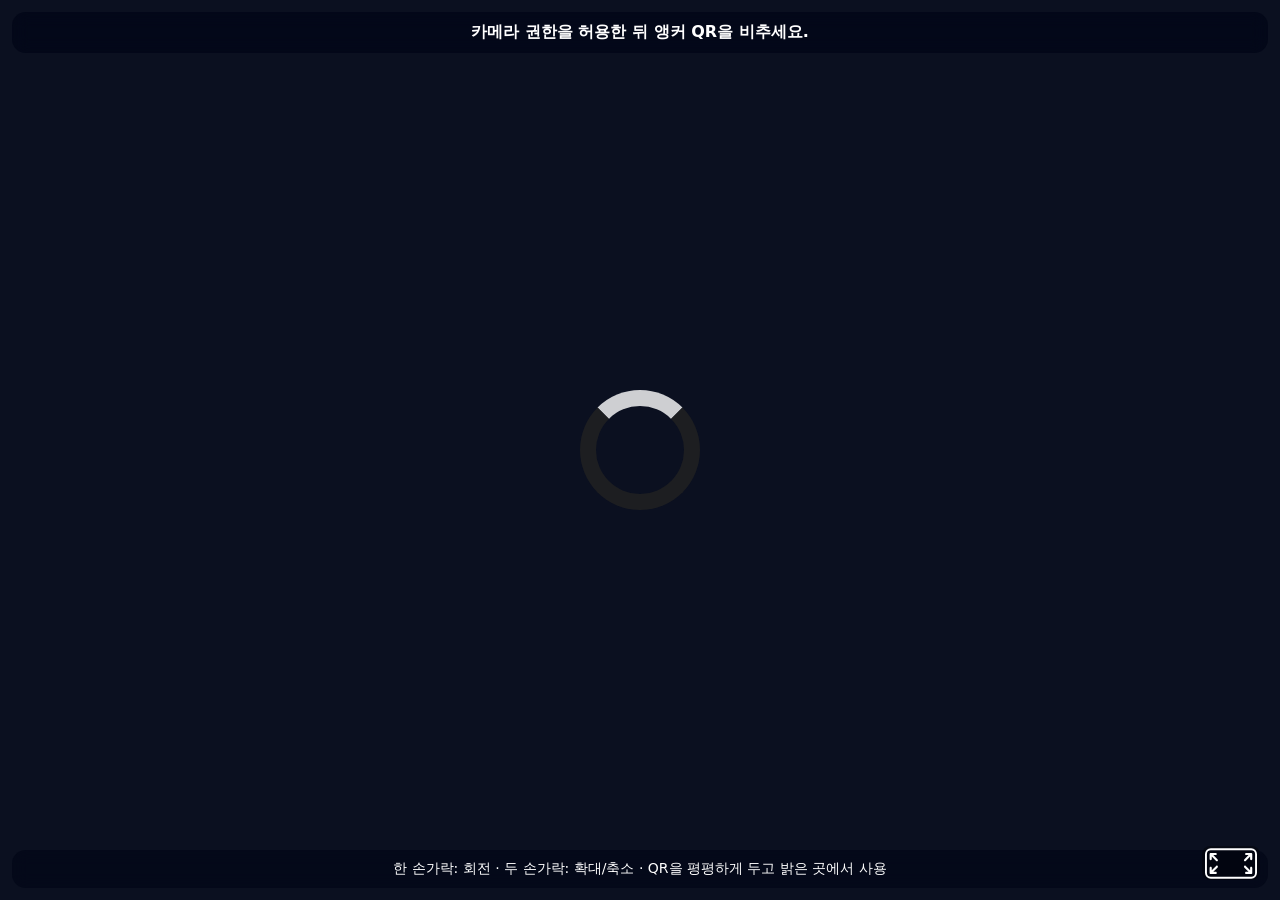
==== ar.html @ 0c15103d "Update ar.html" ====
<!doctype html>
<html lang="ko">
<head>
  <meta charset="utf-8" />
  <meta name="viewport" content="width=device-width, initial-scale=1, maximum-scale=1, user-scalable=no" />
  <title>QR Marker AR Viewer</title>

  <link rel="stylesheet" href="./styles.css" />

  <script src="./libs/aframe-v1.5.0.min.js"></script>
  <script src="./libs/mindar-image-aframe.prod.js"></script>

</head>

<body>
  <div id="status">카메라 권한을 허용한 뒤 앵커 QR을 비추세요.</div>
  <div id="help">한 손가락: 회전 · 두 손가락: 확대/축소 · QR을 평평하게 두고 밝은 곳에서 사용</div>

  <a-scene
    mindar-image="imageTargetSrc: ./targets/anchor.mind; maxTrack: 1; uiScanning: yes; filterMinCF: 0.0001; filterBeta: 0.001;"
    color-space="sRGB"
    renderer="colorManagement: true; physicallyCorrectLights: true; antialias: true;"
    vr-mode-ui="enabled: false"
    device-orientation-permission-ui="enabled: false">

    <a-assets timeout="60000">
      <img id="anchorImage" src="./qr/anchor-target.png" />
    </a-assets>

    <a-camera position="0 0 0" look-controls="enabled: false"></a-camera>

    <a-entity id="anchorTarget" mindar-image-target="targetIndex: 0">

      <a-plane
        src="#anchorImage"
        position="0 0 0"
        width="1"
        height="1"
        rotation="0 0 0"
        material="transparent: true; opacity: 0.08; side: double">
      </a-plane>

      <!-- 앵커 확인용 빨간 박스 -->
      <a-box
        position="-0.5 0 0.1"
        scale="0.08 0.08 0.08"
        color="red">
      </a-box>

      <!-- GLB 테스트 모델: 먼저 test_box.glb로 확인 -->
    <a-entity
        id="arModel"
        gltf-model="url(./assets/models/last_good_gray_model.glb?v=11)"
        position="0 0 0"
        rotation="0 0 0"
        scale="1 1 1"
        visible="true">
      </a-entity>

      <a-light type="ambient" color="#ffffff" intensity="1.5"></a-light>
      <a-light type="directional" color="#ffffff" intensity="1.0" position="0 1 1"></a-light>

    </a-entity>
  </a-scene>

  <script>
    document.addEventListener('DOMContentLoaded', function () {
      const status = document.querySelector('#status');
      const target = document.querySelector('#anchorTarget');
      const scene = document.querySelector('a-scene');
      const model = document.querySelector('#arModel');
  
      scene.addEventListener('arReady', function () {
        status.textContent = '준비 완료: 앵커 QR을 카메라 중앙에 비추세요.';
      });
  
      scene.addEventListener('arError', function () {
        status.textContent = '카메라를 시작하지 못했습니다. 브라우저 권한과 HTTPS 주소를 확인하세요.';
      });
  
      target.addEventListener('targetFound', function () {
        status.textContent = '앵커 QR 인식됨: GLB 모델 표시 중';
      });
  
      target.addEventListener('targetLost', function () {
        status.textContent = '앵커 QR을 다시 화면 중앙에 비추세요.';
      });
  
      model.addEventListener('model-loaded', function () {


        const mesh = model.getObject3D('mesh');
        
          mesh.traverse(function(node) {
        
            if (!node.isMesh) return;
        
            console.log(node.name);
        
            node.material = node.material.clone();
        
            // 임시 테스트
            node.material.color.set('#ff8080');
        
            node.material.needsUpdate = true;
        











        
        status.textContent = 'GLB 모델 로드 완료: 한 손가락 회전, 두 손가락 확대/축소 가능';
        console.log('GLB loaded successfully');
      });
  
      model.addEventListener('model-error', function (event) {
        status.textContent = 'GLB 모델 로드 실패: 파일명, 경로, GLB 변환 상태를 확인하세요.';
        console.error('GLB load error:', event);
      });
  
      let isDragging = false;
      let isPinching = false;
      let lastX = 0;
      let lastY = 0;
      let lastDistance = 0;
      let currentScale = 1.0;
  
      const minScale = 0.1;
      const maxScale = 6.0;
  
      function getDistance(touches) {
        const dx = touches[0].clientX - touches[1].clientX;
        const dy = touches[0].clientY - touches[1].clientY;
        return Math.sqrt(dx * dx + dy * dy);
      }
  
      function applyScale() {
        model.setAttribute('scale', {
          x: currentScale,
          y: currentScale,
          z: currentScale
        });
      }
  
      window.addEventListener('touchstart', function (event) {
        if (event.touches.length === 1) {
          isDragging = true;
          isPinching = false;
          lastX = event.touches[0].clientX;
          lastY = event.touches[0].clientY;
        }
  
        if (event.touches.length === 2) {
          isDragging = false;
          isPinching = true;
          lastDistance = getDistance(event.touches);
        }
      }, { passive: false });
  
      window.addEventListener('touchmove', function (event) {
        event.preventDefault();
  
        if (event.touches.length === 1 && isDragging) {
          const touch = event.touches[0];
          const dx = touch.clientX - lastX;
          const dy = touch.clientY - lastY;
  
          const rotation = model.getAttribute('rotation');
  
          model.setAttribute('rotation', {
            x: rotation.x + dy * 0.3,
            y: rotation.y + dx * 0.3,
            z: rotation.z
          });
  
          lastX = touch.clientX;
          lastY = touch.clientY;
  
          status.textContent = '회전 중';
        }
  
        if (event.touches.length === 2 && isPinching) {
          const distance = getDistance(event.touches);
  
          if (lastDistance > 0) {
            const ratio = distance / lastDistance;
            currentScale = currentScale * ratio;
            currentScale = Math.max(minScale, Math.min(maxScale, currentScale));
            applyScale();
  
            status.textContent = '확대/축소 중: scale ' + currentScale.toFixed(2);
          }
  
          lastDistance = distance;
        }
      }, { passive: false });
  
      window.addEventListener('touchend', function (event) {
        if (event.touches.length === 0) {
          isDragging = false;
          isPinching = false;
          lastDistance = 0;
        }
  
        if (event.touches.length === 1) {
          isDragging = true;
          isPinching = false;
          lastX = event.touches[0].clientX;
          lastY = event.touches[0].clientY;
        }
      }, { passive: false });
    });
  </script>
</body>
</html>
---- styles.css ----
:root {
  color-scheme: dark;
  font-family: system-ui, -apple-system, BlinkMacSystemFont, "Segoe UI", sans-serif;
  background: #0b1020;
  color: #f8fafc;
}
* { box-sizing: border-box; }
html, body {
  margin: 0;
  min-height: 100%;
  overscroll-behavior: none;
  touch-action: none;
}
body.home {
  padding: 24px;
  background: radial-gradient(circle at top, #1e3a8a 0, #0b1020 45%, #020617 100%);
}
.wrap {
  max-width: 920px;
  margin: 0 auto;
}
.card {
  background: rgba(15, 23, 42, 0.86);
  border: 1px solid rgba(148, 163, 184, 0.25);
  border-radius: 24px;
  padding: 24px;
  box-shadow: 0 20px 80px rgba(0,0,0,0.35);
}
h1 { margin: 0 0 12px; font-size: clamp(28px, 6vw, 48px); line-height: 1.05; }
p, li { color: #cbd5e1; line-height: 1.65; }
a.button, button.button {
  display: inline-flex;
  align-items: center;
  justify-content: center;
  gap: 8px;
  min-height: 48px;
  padding: 0 18px;
  border-radius: 999px;
  border: 0;
  background: #38bdf8;
  color: #082f49;
  font-weight: 800;
  text-decoration: none;
  margin: 8px 8px 8px 0;
}
.secondary { background: #e2e8f0 !important; color: #0f172a !important; }
.grid {
  display: grid;
  grid-template-columns: repeat(auto-fit, minmax(220px, 1fr));
  gap: 16px;
  margin-top: 20px;
}
.qrbox {
  background: #fff;
  color: #111827;
  border-radius: 18px;
  padding: 16px;
  text-align: center;
}
.qrbox img { max-width: 100%; height: auto; image-rendering: pixelated; }
.small { font-size: 0.92rem; color: #94a3b8; }
code { background: rgba(148,163,184,0.18); padding: 2px 6px; border-radius: 6px; }
#status {
  position: fixed;
  z-index: 1000;
  left: 12px;
  right: 12px;
  top: 12px;
  padding: 10px 12px;
  border-radius: 14px;
  background: rgba(2, 6, 23, 0.75);
  color: white;
  font-weight: 700;
  text-align: center;
  backdrop-filter: blur(8px);
  pointer-events: none;
}
#help {
  position: fixed;
  z-index: 1000;
  left: 12px;
  right: 12px;
  bottom: 12px;
  padding: 10px 12px;
  border-radius: 14px;
  background: rgba(2, 6, 23, 0.68);
  color: white;
  font-size: 14px;
  text-align: center;
  backdrop-filter: blur(8px);
  pointer-events: none;
}
.print-body {
  background: white;
  color: #111827;
  font-family: system-ui, -apple-system, BlinkMacSystemFont, "Segoe UI", sans-serif;
  padding: 18px;
}
.print-grid {
  display: grid;
  grid-template-columns: 1fr 1fr;
  gap: 16px;
}
.print-card {
  border: 2px solid #111827;
  border-radius: 16px;
  padding: 18px;
  page-break-inside: avoid;
  text-align: center;
}
.print-card img { max-width: 85%; image-rendering: pixelated; }
.print-card h2 { margin: 0 0 8px; }
.print-card p { color: #111827; }
@media print {
  .no-print { display: none !important; }
  .print-body { padding: 0; }
}
@media (max-width: 700px) {
  .print-grid { grid-template-columns: 1fr; }
}
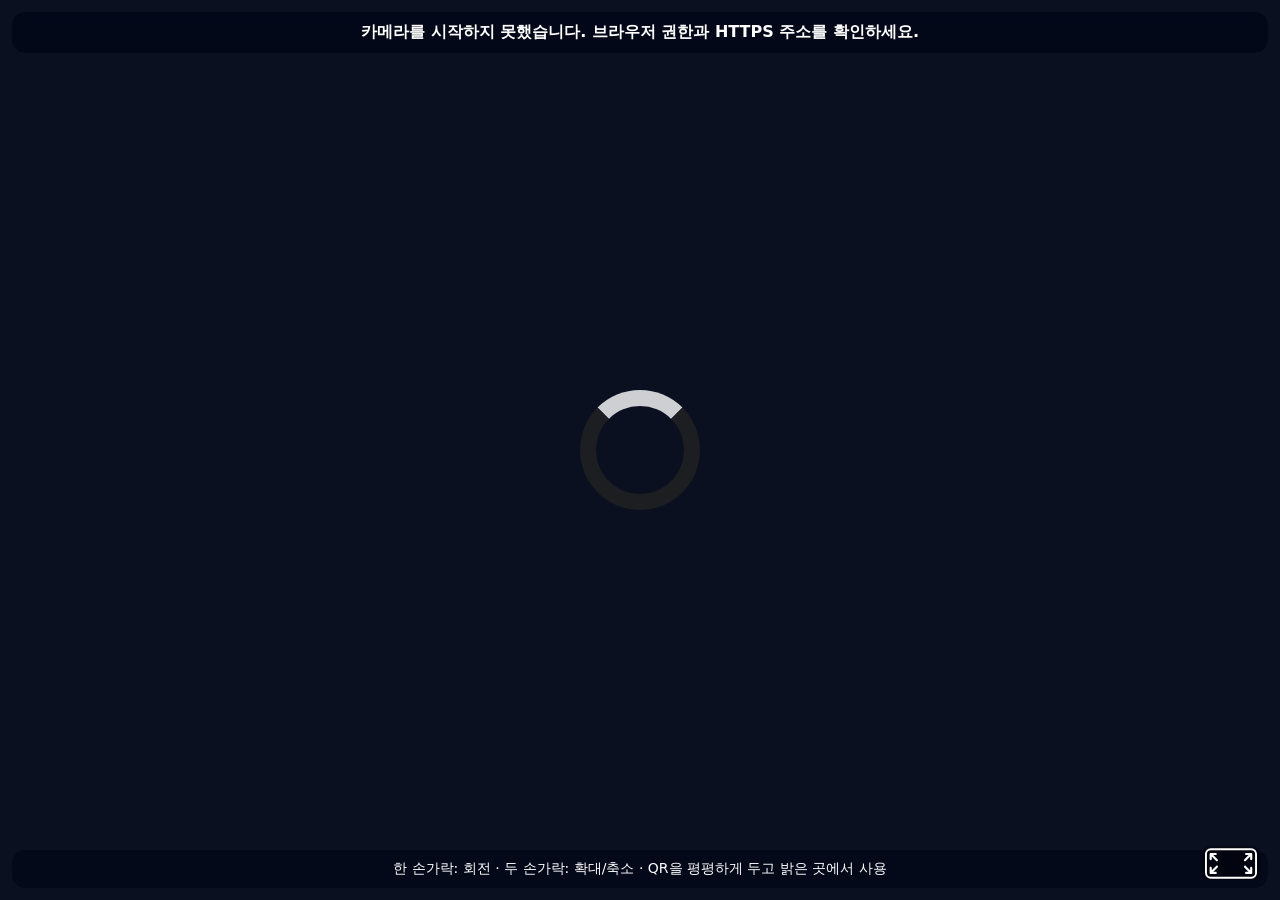
==== commit cf2f3263: "Update ar.html" ====
--- a/ar.html
+++ b/ar.html
@@ -50,7 +50,7 @@
       <!-- GLB 테스트 모델: 먼저 test_box.glb로 확인 -->
     <a-entity
         id="arModel"
-        gltf-model="url(./assets/models/last_good_gray_model.glb?v=11)"
+        gltf-model="url(./assets/models/anatomy_parts_colored_v1.glb?v=21)"
         position="0 0 0"
         rotation="0 0 0"
         scale="1 1 1"
@@ -89,33 +89,35 @@
       model.addEventListener('model-loaded', function () {
 
 
-        const mesh = model.getObject3D('mesh');
-        
-          mesh.traverse(function(node) {
-        
+       status.textContent = 'GLB 모델 로드 완료: 색상 강제 적용 중';
+
+          const mesh = model.getObject3D('mesh');
+        
+          const colors = [
+            '#f2e6c9', // 흉골
+            '#b8784a', // 기관지
+            '#ff8fa3', // 폐엽 1
+            '#ffa6b8', // 폐엽 2
+            '#ec6a87', // 폐엽 3
+            '#ffc0cb', // 폐엽 4
+            '#dc5a78'  // 폐엽 5
+          ];
+        
+          let i = 0;
+        
+          mesh.traverse(function (node) {
             if (!node.isMesh) return;
         
-            console.log(node.name);
-        
-            node.material = node.material.clone();
-        
-            // 임시 테스트
-            node.material.color.set('#ff8080');
+            node.material = new THREE.MeshBasicMaterial({
+              color: colors[i % colors.length],
+              side: THREE.DoubleSide
+            });
         
             node.material.needsUpdate = true;
-        
-
-
-
-
-
-
-
-
-
-
-
-        
+            i++;
+          });
+
+            
         status.textContent = 'GLB 모델 로드 완료: 한 손가락 회전, 두 손가락 확대/축소 가능';
         console.log('GLB loaded successfully');
       });
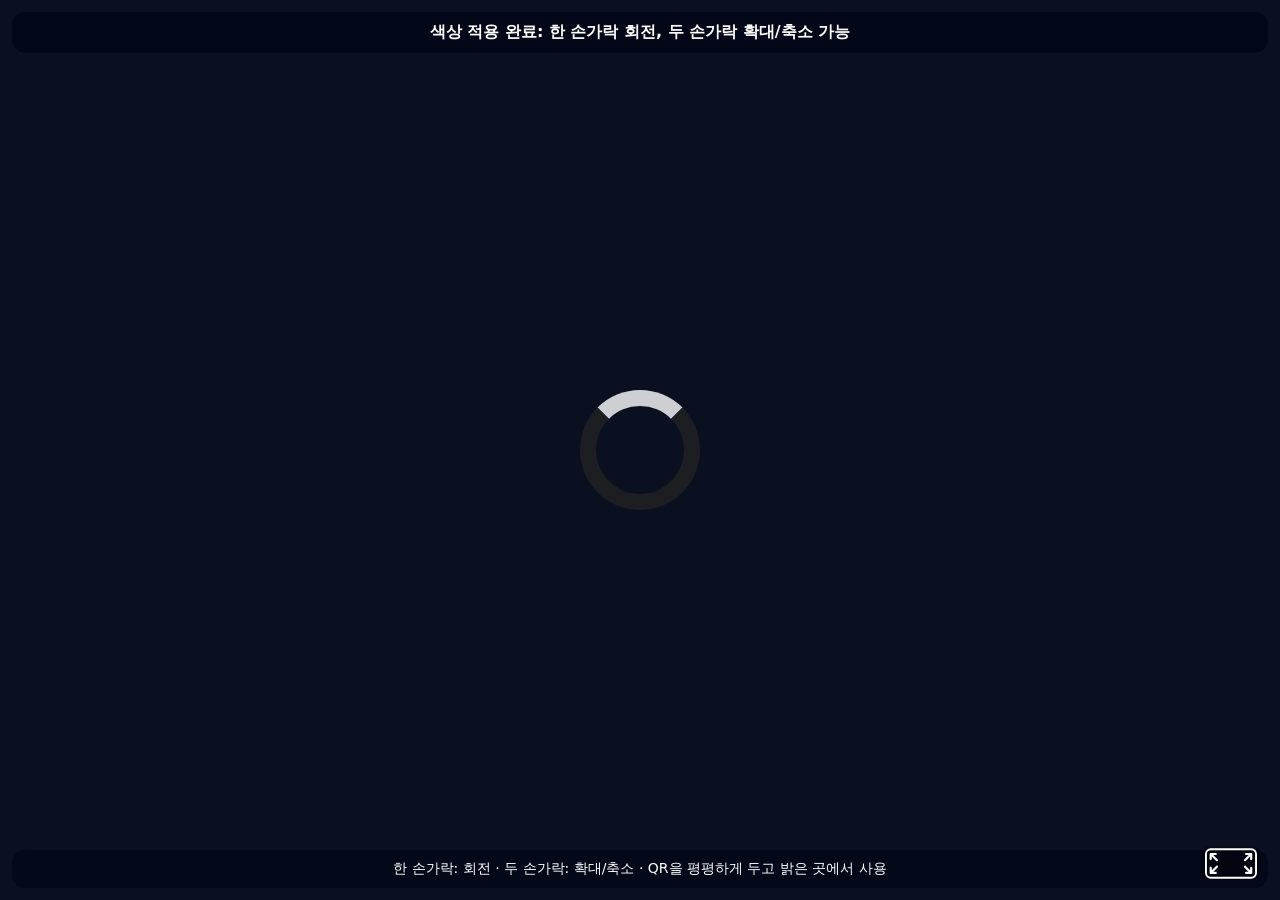
==== commit d33a9962: "Update ar.html" ====
--- a/ar.html
+++ b/ar.html
@@ -9,7 +9,6 @@
 
   <script src="./libs/aframe-v1.5.0.min.js"></script>
   <script src="./libs/mindar-image-aframe.prod.js"></script>
-
 </head>
 
 <body>
@@ -19,7 +18,7 @@
   <a-scene
     mindar-image="imageTargetSrc: ./targets/anchor.mind; maxTrack: 1; uiScanning: yes; filterMinCF: 0.0001; filterBeta: 0.001;"
     color-space="sRGB"
-    renderer="colorManagement: true; physicallyCorrectLights: true; antialias: true;"
+    renderer="colorManagement: true; physicallyCorrectLights: false; antialias: true;"
     vr-mode-ui="enabled: false"
     device-orientation-permission-ui="enabled: false">
 
@@ -40,24 +39,24 @@
         material="transparent: true; opacity: 0.08; side: double">
       </a-plane>
 
-      <!-- 앵커 확인용 빨간 박스 -->
+      <!-- 앵커 확인용 빨간 박스: 최종 확인 후 삭제 가능 -->
       <a-box
         position="-0.5 0 0.1"
         scale="0.08 0.08 0.08"
         color="red">
       </a-box>
 
-      <!-- GLB 테스트 모델: 먼저 test_box.glb로 확인 -->
-    <a-entity
+      <!-- 해부학 모델 -->
+      <a-entity
         id="arModel"
-        gltf-model="url(./assets/models/anatomy_parts_colored_v1.glb?v=21)"
+        gltf-model="url(./assets/models/anatomy_parts_colored_v1.glb?v=30)"
         position="0 0 0"
         rotation="0 0 0"
         scale="1 1 1"
         visible="true">
       </a-entity>
 
-      <a-light type="ambient" color="#ffffff" intensity="1.5"></a-light>
+      <a-light type="ambient" color="#ffffff" intensity="2.0"></a-light>
       <a-light type="directional" color="#ffffff" intensity="1.0" position="0 1 1"></a-light>
 
     </a-entity>
@@ -69,80 +68,23 @@
       const target = document.querySelector('#anchorTarget');
       const scene = document.querySelector('a-scene');
       const model = document.querySelector('#arModel');
-  
-      scene.addEventListener('arReady', function () {
-        status.textContent = '준비 완료: 앵커 QR을 카메라 중앙에 비추세요.';
-      });
-  
-      scene.addEventListener('arError', function () {
-        status.textContent = '카메라를 시작하지 못했습니다. 브라우저 권한과 HTTPS 주소를 확인하세요.';
-      });
-  
-      target.addEventListener('targetFound', function () {
-        status.textContent = '앵커 QR 인식됨: GLB 모델 표시 중';
-      });
-  
-      target.addEventListener('targetLost', function () {
-        status.textContent = '앵커 QR을 다시 화면 중앙에 비추세요.';
-      });
-  
-      model.addEventListener('model-loaded', function () {
-
-
-       status.textContent = 'GLB 모델 로드 완료: 색상 강제 적용 중';
-
-          const mesh = model.getObject3D('mesh');
-        
-          const colors = [
-            '#f2e6c9', // 흉골
-            '#b8784a', // 기관지
-            '#ff8fa3', // 폐엽 1
-            '#ffa6b8', // 폐엽 2
-            '#ec6a87', // 폐엽 3
-            '#ffc0cb', // 폐엽 4
-            '#dc5a78'  // 폐엽 5
-          ];
-        
-          let i = 0;
-        
-          mesh.traverse(function (node) {
-            if (!node.isMesh) return;
-        
-            node.material = new THREE.MeshBasicMaterial({
-              color: colors[i % colors.length],
-              side: THREE.DoubleSide
-            });
-        
-            node.material.needsUpdate = true;
-            i++;
-          });
-
-            
-        status.textContent = 'GLB 모델 로드 완료: 한 손가락 회전, 두 손가락 확대/축소 가능';
-        console.log('GLB loaded successfully');
-      });
-  
-      model.addEventListener('model-error', function (event) {
-        status.textContent = 'GLB 모델 로드 실패: 파일명, 경로, GLB 변환 상태를 확인하세요.';
-        console.error('GLB load error:', event);
-      });
-  
+
       let isDragging = false;
       let isPinching = false;
       let lastX = 0;
       let lastY = 0;
       let lastDistance = 0;
       let currentScale = 1.0;
-  
+
       const minScale = 0.1;
       const maxScale = 6.0;
-  
+
       function getDistance(touches) {
         const dx = touches[0].clientX - touches[1].clientX;
         const dy = touches[0].clientY - touches[1].clientY;
         return Math.sqrt(dx * dx + dy * dy);
       }
-  
+
       function applyScale() {
         model.setAttribute('scale', {
           x: currentScale,
@@ -150,7 +92,72 @@
           z: currentScale
         });
       }
-  
+
+      function forceApplyColors() {
+        const mesh = model.getObject3D('mesh');
+
+        if (!mesh) {
+          status.textContent = '모델 mesh를 아직 찾지 못했습니다.';
+          return;
+        }
+
+        const colors = [
+          '#f2e6c9', // 흉골: 뼈색
+          '#b8784a', // 기관지: 갈색
+          '#ff8fa3', // 폐엽 1
+          '#ffa6b8', // 폐엽 2
+          '#ec6a87', // 폐엽 3
+          '#ffc0cb', // 폐엽 4
+          '#dc5a78'  // 폐엽 5
+        ];
+
+        let partIndex = 0;
+
+        mesh.traverse(function (node) {
+          if (!node.isMesh) return;
+
+          const color = colors[partIndex % colors.length];
+
+          node.material = new THREE.MeshBasicMaterial({
+            color: color,
+            side: THREE.DoubleSide
+          });
+
+          node.material.needsUpdate = true;
+
+          console.log('Colored mesh:', partIndex, node.name, color);
+          partIndex++;
+        });
+
+        status.textContent = '색상 적용 완료: 한 손가락 회전, 두 손가락 확대/축소 가능';
+      }
+
+      scene.addEventListener('arReady', function () {
+        status.textContent = '준비 완료: 앵커 QR을 카메라 중앙에 비추세요.';
+      });
+
+      scene.addEventListener('arError', function () {
+        status.textContent = '카메라를 시작하지 못했습니다. 브라우저 권한과 HTTPS 주소를 확인하세요.';
+      });
+
+      target.addEventListener('targetFound', function () {
+        status.textContent = '앵커 QR 인식됨: 모델 표시 중';
+      });
+
+      target.addEventListener('targetLost', function () {
+        status.textContent = '앵커 QR을 다시 화면 중앙에 비추세요.';
+      });
+
+      model.addEventListener('model-loaded', function () {
+        status.textContent = 'GLB 모델 로드 완료: 색상 적용 중';
+        forceApplyColors();
+      });
+
+      model.addEventListener('model-error', function (event) {
+        status.textContent = 'GLB 모델 로드 실패: 파일명과 경로를 확인하세요.';
+        console.error('GLB load error:', event);
+      });
+
       window.addEventListener('touchstart', function (event) {
         if (event.touches.length === 1) {
           isDragging = true;
@@ -158,59 +165,55 @@
           lastX = event.touches[0].clientX;
           lastY = event.touches[0].clientY;
         }
-  
+
         if (event.touches.length === 2) {
           isDragging = false;
           isPinching = true;
           lastDistance = getDistance(event.touches);
         }
       }, { passive: false });
-  
+
       window.addEventListener('touchmove', function (event) {
         event.preventDefault();
-  
+
         if (event.touches.length === 1 && isDragging) {
           const touch = event.touches[0];
           const dx = touch.clientX - lastX;
           const dy = touch.clientY - lastY;
-  
+
           const rotation = model.getAttribute('rotation');
-  
+
           model.setAttribute('rotation', {
             x: rotation.x + dy * 0.3,
             y: rotation.y + dx * 0.3,
             z: rotation.z
           });
-  
+
           lastX = touch.clientX;
           lastY = touch.clientY;
-  
-          status.textContent = '회전 중';
-        }
-  
+        }
+
         if (event.touches.length === 2 && isPinching) {
           const distance = getDistance(event.touches);
-  
+
           if (lastDistance > 0) {
             const ratio = distance / lastDistance;
             currentScale = currentScale * ratio;
             currentScale = Math.max(minScale, Math.min(maxScale, currentScale));
             applyScale();
-  
-            status.textContent = '확대/축소 중: scale ' + currentScale.toFixed(2);
           }
-  
+
           lastDistance = distance;
         }
       }, { passive: false });
-  
+
       window.addEventListener('touchend', function (event) {
         if (event.touches.length === 0) {
           isDragging = false;
           isPinching = false;
           lastDistance = 0;
         }
-  
+
         if (event.touches.length === 1) {
           isDragging = true;
           isPinching = false;
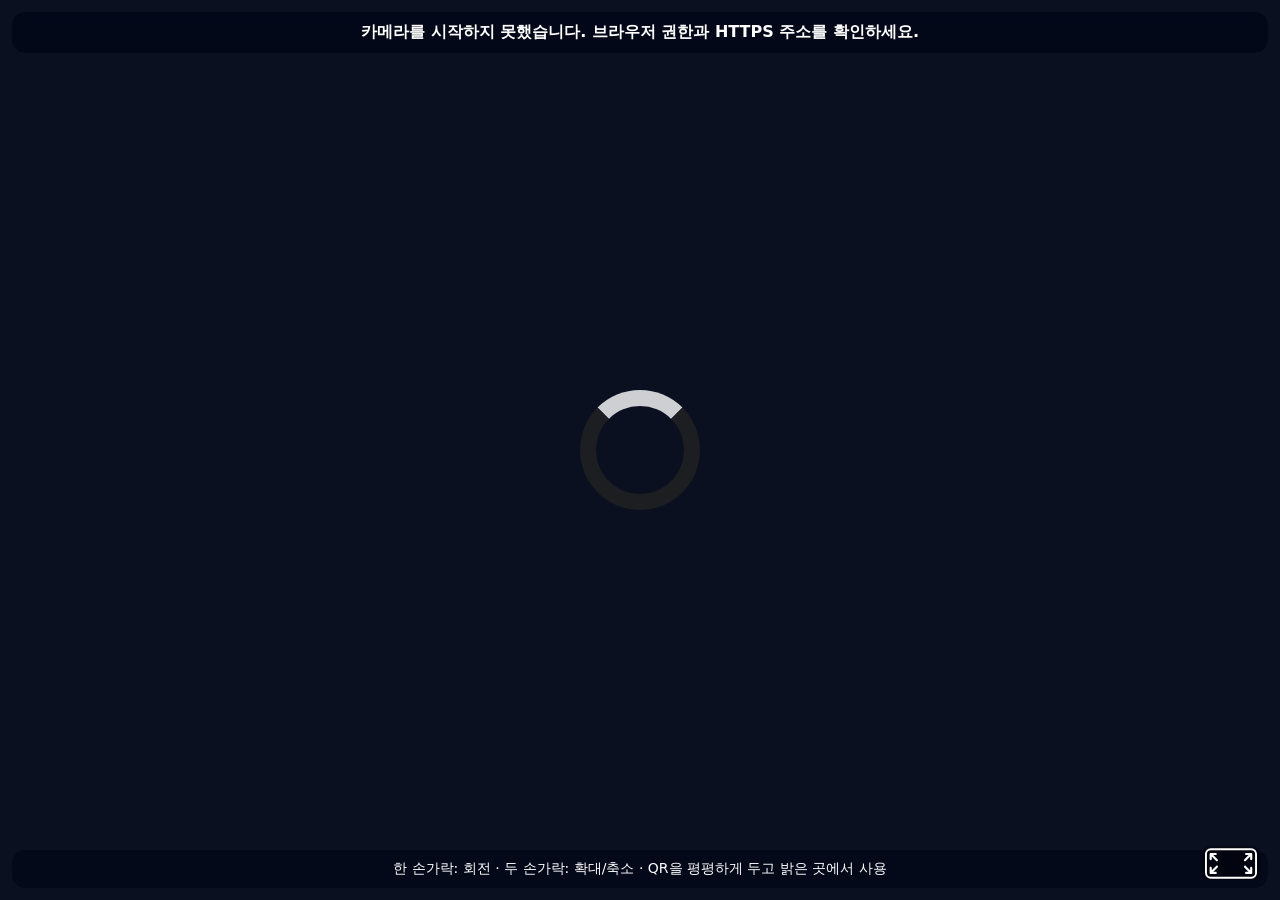
==== commit 6e3fcde0: "Update ar.html" ====
--- a/ar.html
+++ b/ar.html
@@ -102,13 +102,13 @@
         }
 
         const colors = [
-          '#f2e6c9', // 흉골: 뼈색
-          '#b8784a', // 기관지: 갈색
-          '#ff8fa3', // 폐엽 1
-          '#ffa6b8', // 폐엽 2
-          '#ec6a87', // 폐엽 3
-          '#ffc0cb', // 폐엽 4
-          '#dc5a78'  // 폐엽 5
+         '#f2e6c9', // 흉골
+         '#b8794a', // 기관지
+         '#d95f5f', // 폐엽 1
+         '#e6a23c', // 폐엽 2
+         '#c9b458', // 폐엽 3
+         '#5b8fd9', // 폐엽 4
+         '#5fae7a'  // 폐엽 5
         ];
 
         let partIndex = 0;
